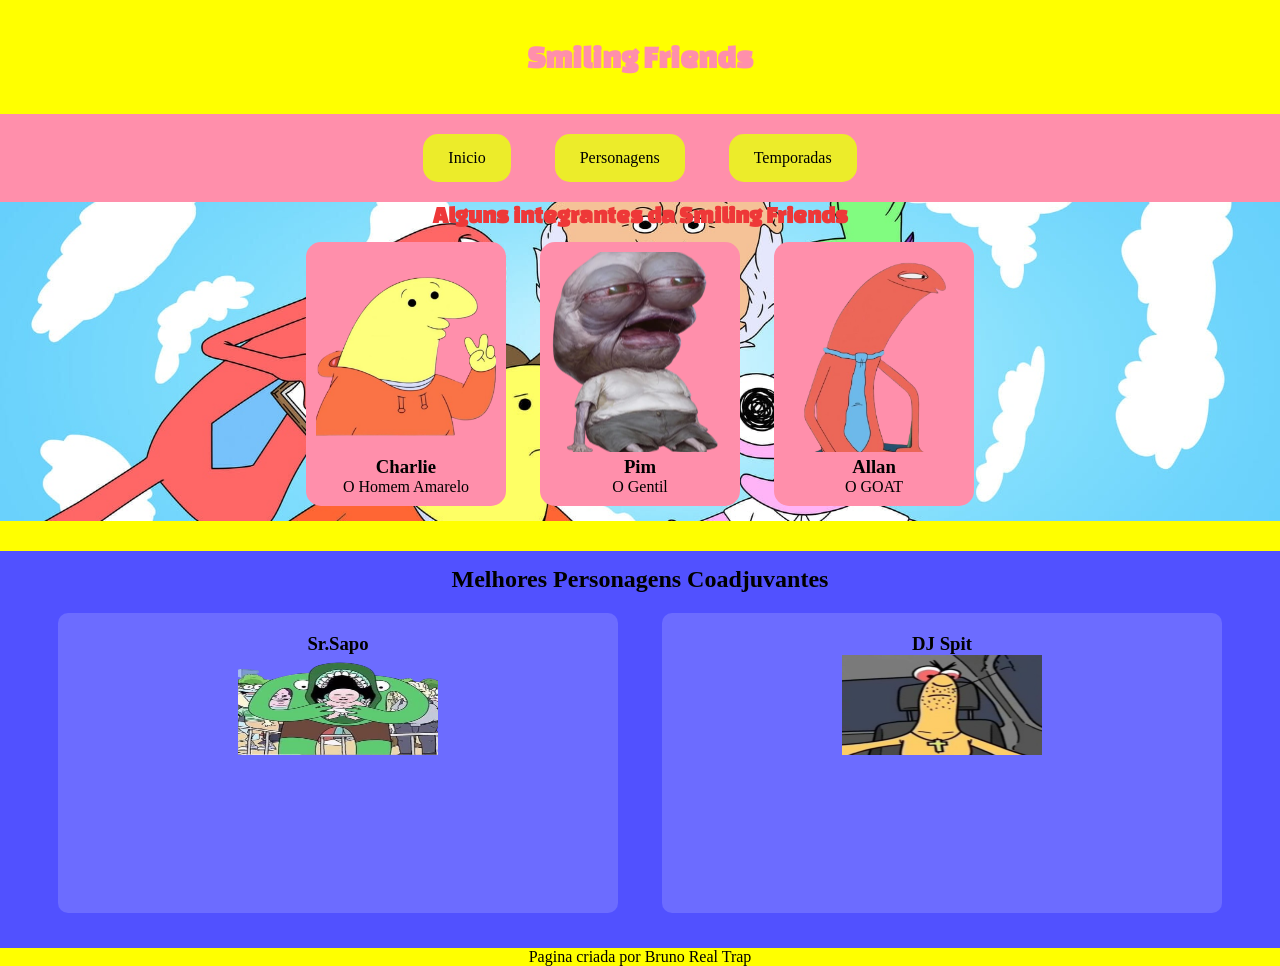
==== index.html @ 20f67595 "display-css" ====
<!DOCTYPE html>
<html lang="pt=br">
<head>
    <meta charset="UTF-8">
    <meta name="viewport" content="width=device-width, initial-scale=1.0">
    <title>Smiling Friends</title>
    <link rel="stylesheet" href="./style.css">
</head>
<body>
  <header>
    <h1>Smiling Friends</h1>
    
  </header>
  <nav>
    <a href="">Inicio</a>
    <a href="">Personagens</a>
    <a href="">Temporadas</a>
</nav>

  <main> <!--conteudo principal-->
    <section id="Personagens">
        <h2>Alguns integrantes da Smiling Friends</h2>
  
        <article class="cart"> <!--Charlie-->
            <img src="./imagens/download1.png" alt="Charlie">
            <h3>Charlie</h3>
            <p>O Homem Amarelo</p>
        </article>
  

        <article class="cart">  <!--Pim-->
            <img src="./imagens/Pim.webp" alt="Pim">
            <h3>Pim</h3>
            <p>O Gentil</p>
            
        </article>


        <article class="cart"> <!--Alan-->
            <img src="./imagens/download67.png" alt="Allan">
            <h3>Allan</h3>
            <p>O GOAT</p>
        </article>
  
        
    </section>
   
    <section id="seção-coadjuvantes">
      <h2>Melhores Personagens Coadjuvantes</h2>
      <article class="coadjuvantes">
        <h3>Sr.Sapo</h3>
        <img src="./imagens/download666.png" alt="foto_sr.sapo">
      </article>
     
      <article class="coadjuvantes">
        <h3>DJ Spit</h3>
        <img src="./imagens/dj-spit.jpg" alt="foto-dj-spit">
      </article>

    </section>


  </main>

 
 
 
  <footer> <!--rodapé-->
    <p>Pagina criada por Bruno Real Trap</p>
  </footer>

</body>
</html>
---- style.css ----
/*RESET BASICO*/
@import url('https://fonts.googleapis.com/css2?family=Changa+One:ital@0;1&display=swap');/*fonte titulo*/
@import url('https://fonts.googleapis.com/css2?family=Changa+One:ital@0;1&family=Lilita+One&display=swap');/*fonte do paragrafo*/

*{
    box-sizing: border-box;
    margin: 0%;
    padding: 0%;
}
/*alterando a cor da imagem*/
body {
    text-align: center;
    background-color: yellow;
}
/*alterando a cor da fonte do titulo*/
header{
    color: #ff8fab;
    padding: 40px;
    font-family: 'Changa One'; /*alterei a fonte do header*/
}
/*diferenciando o menu*/
nav a{
    text-decoration: none;
    color: black;
    display: inline-block; /*deixa lado a lado*/
    margin: 20px;
    padding: 15px 25px;
    background-color: rgb(236, 236, 42);
    border-radius: 15px ;
}
/*cor de fundo do menu*/
nav a:hover{
    background-color: rgb(243, 243, 96);
    font-size: 20px;
}

nav{
    background-color:#ff8fab ;
    width: 100%;
    display: inline-block;
}

.cart{ /*article dos personagens*/
    display: inline-block;
    width: 200px;
    margin: 15px;
    padding: 10px;
    border-radius:15px ;
    background-color: #ff8fab;
    text-align: center;
}
/*article das imagens*/
.cart img{
    width: 100%;
    height: 200px;
    border-radius: 15px;
    object-fit: cover; /*ajusta sem distorcer*/
}

#Personagens{
    background-image: url(./imagens/banner_Smiling_Friends.jpg);
    background-size: cover;
    background-position:100%;
    /*alterar o tamanho da imagem - background-size = cover, contain
    não repetir a imagem varias vezes - backgroud-repet:no-repet
    mudar a posição da imagem - backgroud-position*/

}

#Personagens h2{
    font-family: 'Changa One';
    color:rgb(238, 56, 56);
}
/*cestilo pra segunda seção*/
#seção-coadjuvantes{
    margin-top: 30px;
    background-color: rgb(81, 81, 255);
    padding: 15px;
}

.coadjuvantes{
    display: inline-block;
    width: 560px;
    height: 300px;
    border-radius: 10px;
    margin-top:20px ;
    background-color: rgb(108, 108, 255);
    margin: 20px;
    padding: 20px;
}

.coadjuvantes img{
    width: 100%;
    box-sizing: 10px;
    width: 200px;
    height: 100px;
}
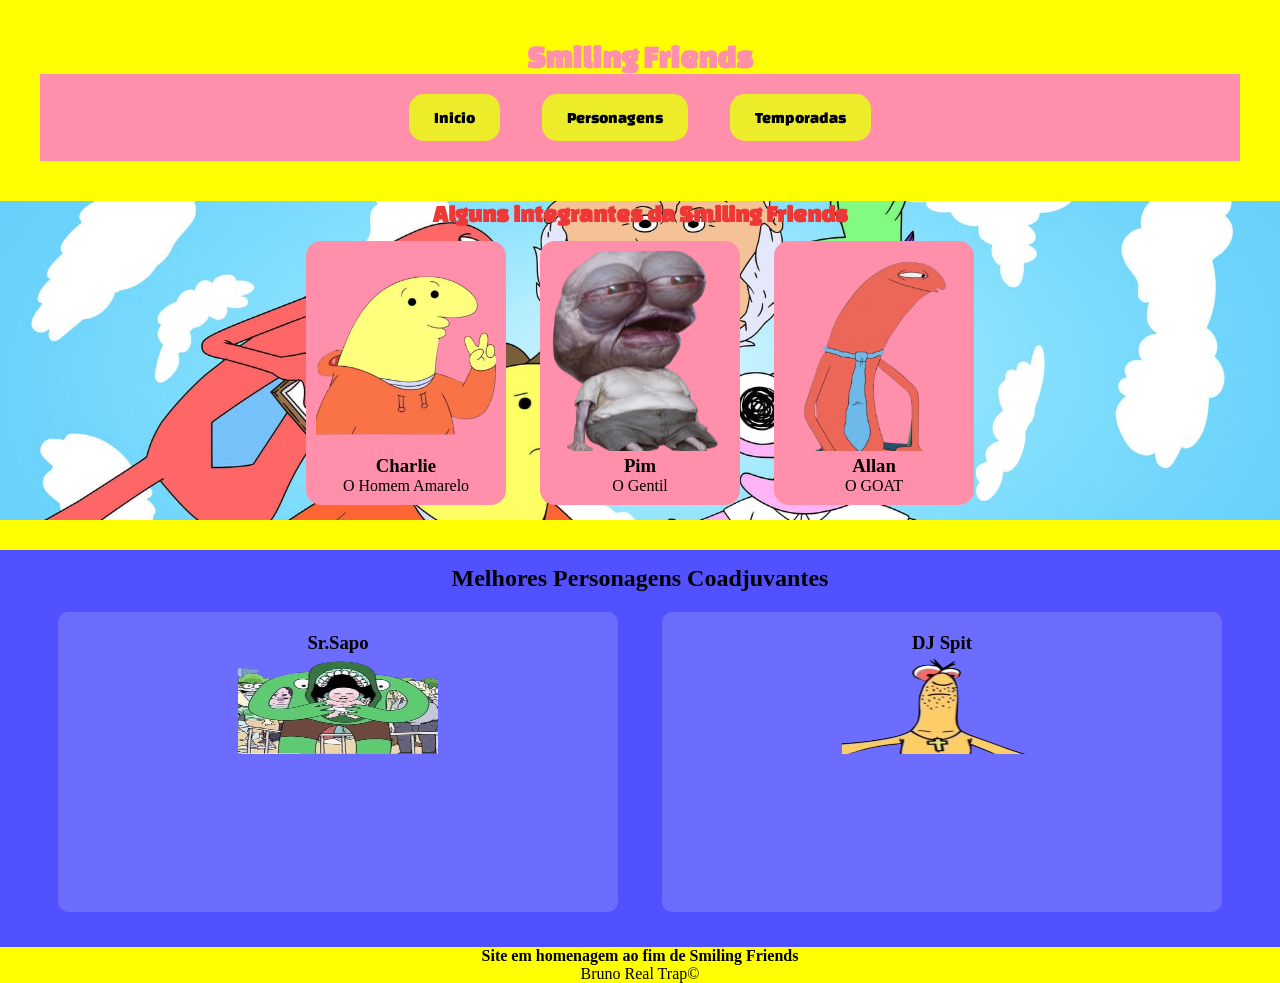
==== commit a46d6e5f: "nova atualização" ====
--- a/index.html
+++ b/index.html
@@ -5,24 +5,25 @@
     <meta name="viewport" content="width=device-width, initial-scale=1.0">
     <title>Smiling Friends</title>
     <link rel="stylesheet" href="./style.css">
+    <link rel="shortcut icon" href="./imagens/favicon.png" type="image/x-icon">
 </head>
 <body>
   <header>
     <h1>Smiling Friends</h1>
-    
+    <nav>
+      <a href="">Inicio</a>
+      <a href="./personagens.html" target="_blank">Personagens</a>
+      <a href="">Temporadas</a>
+  </nav>
   </header>
-  <nav>
-    <a href="">Inicio</a>
-    <a href="">Personagens</a>
-    <a href="">Temporadas</a>
-</nav>
+ 
 
   <main> <!--conteudo principal-->
     <section id="Personagens">
         <h2>Alguns integrantes da Smiling Friends</h2>
   
         <article class="cart"> <!--Charlie-->
-            <img src="./imagens/download1.png" alt="Charlie">
+            <img src="./imagens/charlie.png" alt="Charlie">
             <h3>Charlie</h3>
             <p>O Homem Amarelo</p>
         </article>
@@ -37,7 +38,7 @@
 
 
         <article class="cart"> <!--Alan-->
-            <img src="./imagens/download67.png" alt="Allan">
+            <img src="./imagens/allan.png" alt="Allan">
             <h3>Allan</h3>
             <p>O GOAT</p>
         </article>
@@ -49,12 +50,12 @@
       <h2>Melhores Personagens Coadjuvantes</h2>
       <article class="coadjuvantes">
         <h3>Sr.Sapo</h3>
-        <img src="./imagens/download666.png" alt="foto_sr.sapo">
+        <img src="./imagens/srsapo.png" alt="foto_sr.sapo">
       </article>
      
       <article class="coadjuvantes">
         <h3>DJ Spit</h3>
-        <img src="./imagens/dj-spit.jpg" alt="foto-dj-spit">
+        <img src="./imagens/djspit.png" alt="foto-dj-spit">
       </article>
 
     </section>
@@ -66,7 +67,9 @@
  
  
   <footer> <!--rodapé-->
-    <p>Pagina criada por Bruno Real Trap</p>
+   <h4>Site em homenagem ao fim de Smiling Friends</h4>
+    <p>Bruno Real Trap&copy;</p>
+  
   </footer>
 
 </body>
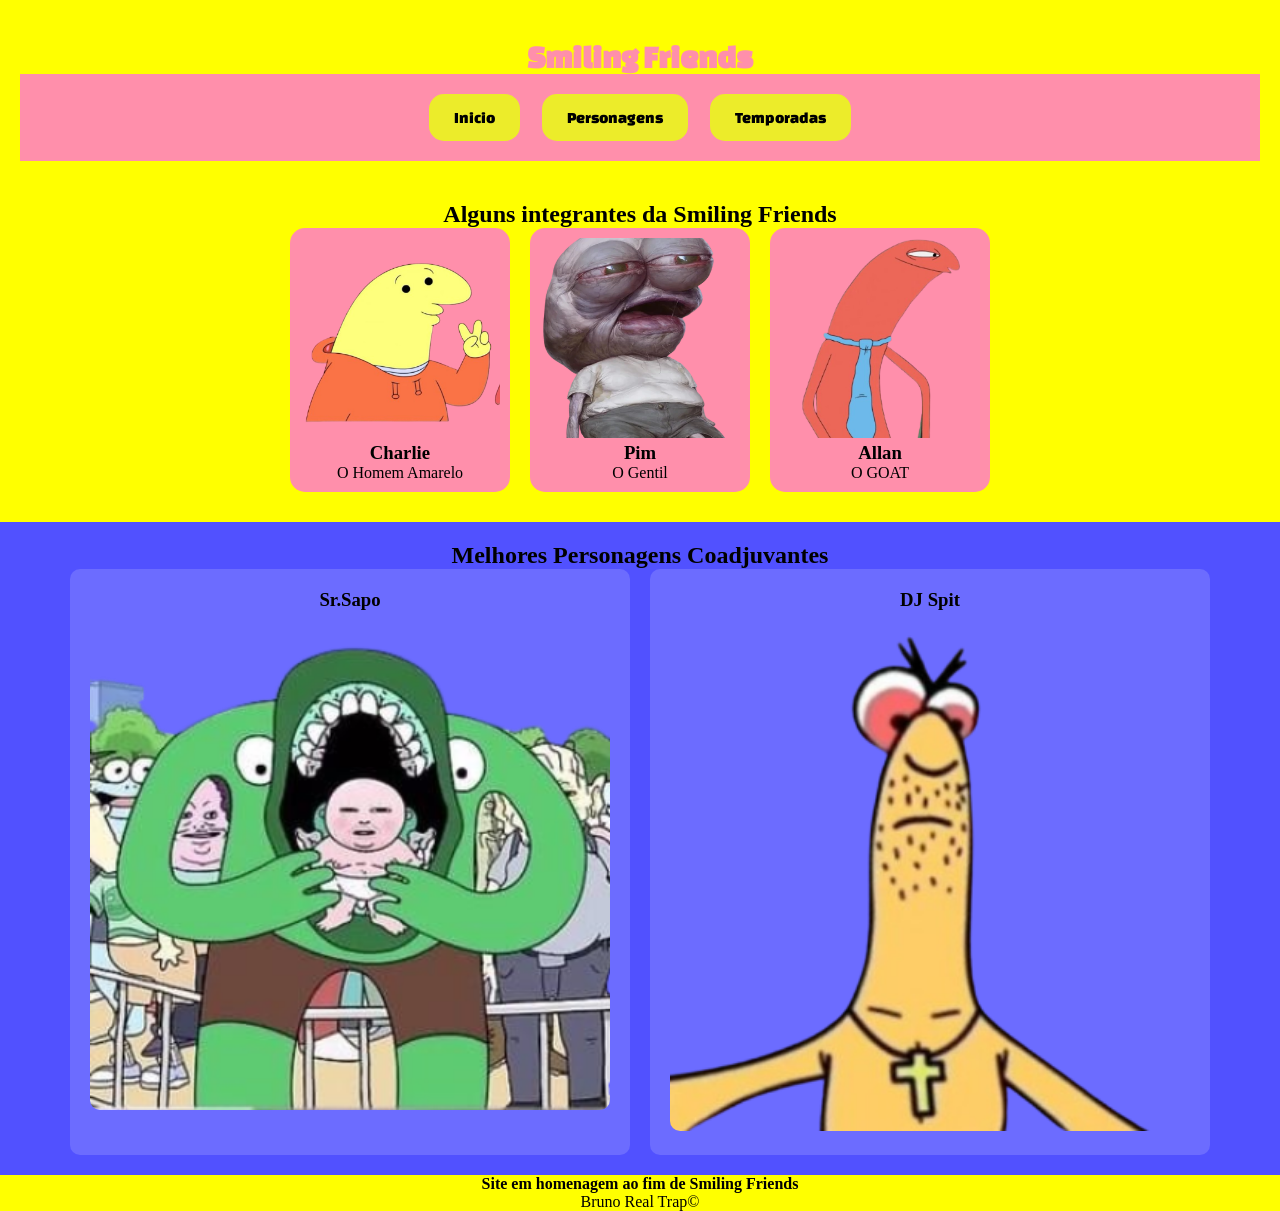
==== commit 889e73b7: "ajuste de tamanho" ====
--- a/index.html
+++ b/index.html
@@ -19,35 +19,38 @@
  
 
   <main> <!--conteudo principal-->
-    <section id="Personagens">
+    <section class="Personagens">
         <h2>Alguns integrantes da Smiling Friends</h2>
   
-        <article class="cart"> <!--Charlie-->
+        <div class="personagens-container">
+          <article class="cart"> <!--Charlie-->
             <img src="./imagens/charlie.png" alt="Charlie">
             <h3>Charlie</h3>
             <p>O Homem Amarelo</p>
-        </article>
+          </article>
   
 
-        <article class="cart">  <!--Pim-->
+         <article class="cart">  <!--Pim-->
             <img src="./imagens/Pim.webp" alt="Pim">
             <h3>Pim</h3>
             <p>O Gentil</p>
             
-        </article>
+         </article>
 
 
-        <article class="cart"> <!--Alan-->
+         <article class="cart"> <!--Alan-->
             <img src="./imagens/allan.png" alt="Allan">
             <h3>Allan</h3>
             <p>O GOAT</p>
-        </article>
-  
+         </article>
+        </div>
         
     </section>
    
     <section id="seção-coadjuvantes">
       <h2>Melhores Personagens Coadjuvantes</h2>
+     
+     <div class="coadjuvantes-container">
       <article class="coadjuvantes">
         <h3>Sr.Sapo</h3>
         <img src="./imagens/srsapo.png" alt="foto_sr.sapo">
@@ -57,7 +60,7 @@
         <h3>DJ Spit</h3>
         <img src="./imagens/djspit.png" alt="foto-dj-spit">
       </article>
-
+     </div>
     </section>
 
 
--- a/style.css
+++ b/style.css
@@ -1,97 +1,166 @@
-/*RESET BASICO*/
-@import url('https://fonts.googleapis.com/css2?family=Changa+One:ital@0;1&display=swap');/*fonte titulo*/
-@import url('https://fonts.googleapis.com/css2?family=Changa+One:ital@0;1&family=Lilita+One&display=swap');/*fonte do paragrafo*/
+/* RESET BASICO */
+@import url('https://fonts.googleapis.com/css2?family=Changa+One:ital@0;1&display=swap');
+@import url('https://fonts.googleapis.com/css2?family=Changa+One:ital@0;1&family=Lilita+One&display=swap');
 
 *{
     box-sizing: border-box;
-    margin: 0%;
-    padding: 0%;
+    margin: 0;
+    padding: 0;
 }
-/*alterando a cor da imagem*/
-body {
+
+body{
     text-align: center;
     background-color: yellow;
+    width: 100%;
+    overflow-x: hidden;
 }
-/*alterando a cor da fonte do titulo*/
+
+/* HEADER */
 header{
     color: #ff8fab;
-    padding: 40px;
-    font-family: 'Changa One'; /*alterei a fonte do header*/
+    padding: 40px 20px;
+    font-family: 'Changa One', sans-serif;
 }
-/*diferenciando o menu*/
+
+/* MENU */
+nav{
+    background-color:#ff8fab;
+    width: 100%;
+    padding: 10px;
+}
+
 nav a{
     text-decoration: none;
     color: black;
-    display: inline-block; /*deixa lado a lado*/
-    margin: 20px;
+    display: inline-block;
+    margin: 10px;
     padding: 15px 25px;
     background-color: rgb(236, 236, 42);
-    border-radius: 15px ;
+    border-radius: 15px;
+    transition: 0.3s;
 }
-/*cor de fundo do menu*/
+
 nav a:hover{
     background-color: rgb(243, 243, 96);
-    font-size: 20px;
+    transform: scale(1.05);
 }
 
-nav{
-    background-color:#ff8fab ;
-    width: 100%;
-    display: inline-block;
+/* PERSONAGENS */
+#Personagens{
+    background-image: url(./imagens/banner_Smiling_Friends.jpg);
+    background-size: cover;
+    background-position: center;
+    padding: 30px 10px;
 }
 
-.cart{ /*article dos personagens*/
-    display: inline-block;
-    width: 200px;
-    margin: 15px;
+#Personagens h2{
+    font-family: 'Changa One', sans-serif;
+    color: rgb(238, 56, 56);
+    margin-bottom: 20px;
+}
+
+/* CONTAINER DOS CARDS */
+.personagens-container{
+    display: flex;
+    flex-wrap: wrap;
+    justify-content: center;
+    gap: 20px;
+}
+
+/* CARD */
+.cart{
+    width: 220px;
     padding: 10px;
-    border-radius:15px ;
+    border-radius:15px;
     background-color: #ff8fab;
     text-align: center;
+    transition: 0.3s;
 }
-/*article das imagens*/
+
+.cart:hover{
+    transform: translateY(-10px);
+}
+
 .cart img{
     width: 100%;
     height: 200px;
     border-radius: 15px;
-    object-fit: cover; /*ajusta sem distorcer*/
+    object-fit: cover;
 }
 
-#Personagens{
-    background-image: url(./imagens/banner_Smiling_Friends.jpg);
-    background-size: cover;
-    background-position:100%;
-    /*alterar o tamanho da imagem - background-size = cover, contain
-    não repetir a imagem varias vezes - backgroud-repet:no-repet
-    mudar a posição da imagem - backgroud-position*/
-
-}
-
-#Personagens h2{
-    font-family: 'Changa One';
-    color:rgb(238, 56, 56);
-}
-/*cestilo pra segunda seção*/
+/* COADJUVANTES */
 #seção-coadjuvantes{
     margin-top: 30px;
     background-color: rgb(81, 81, 255);
-    padding: 15px;
+    padding: 20px;
 }
 
+/* CONTAINER */
+.coadjuvantes-container{
+    display: flex;
+    flex-wrap: wrap;
+    justify-content: center;
+    gap: 20px;
+}
+
+/* CARD COADJUVANTES */
 .coadjuvantes{
-    display: inline-block;
+ 
     width: 560px;
-    height: 300px;
+    max-width: 100%;
     border-radius: 10px;
-    margin-top:20px ;
+ 
     background-color: rgb(108, 108, 255);
-    margin: 20px;
+ 
     padding: 20px;
 }
 
 .coadjuvantes img{
     width: 100%;
-    box-sizing: 10px;
-    width: 200px;
-    height: 100px;
+    height: auto;
+    border-radius: 10px;
+}
+
+/* ========================= */
+/* RESPONSIVIDADE */
+/* ========================= */
+
+/* TABLET */
+@media (max-width: 768px){
+
+    nav a{
+        display: block;
+        margin: 10px auto;
+        width: 80%;
+    }
+
+    .cart{
+        width: 45%;
+    }
+
+    .coadjuvantes{
+        width: 90%;
+    }
+}
+
+/* CELULAR */
+@media (max-width: 480px){
+
+    header{
+        font-size: 20px;
+        padding: 20px;
+    }
+
+    .cart{
+        width: 90%;
+    }
+
+    nav a{
+        width: 90%;
+        padding: 12px;
+    }
+
+    #Personagens h2{
+        font-size: 24px;
+    }
 }
